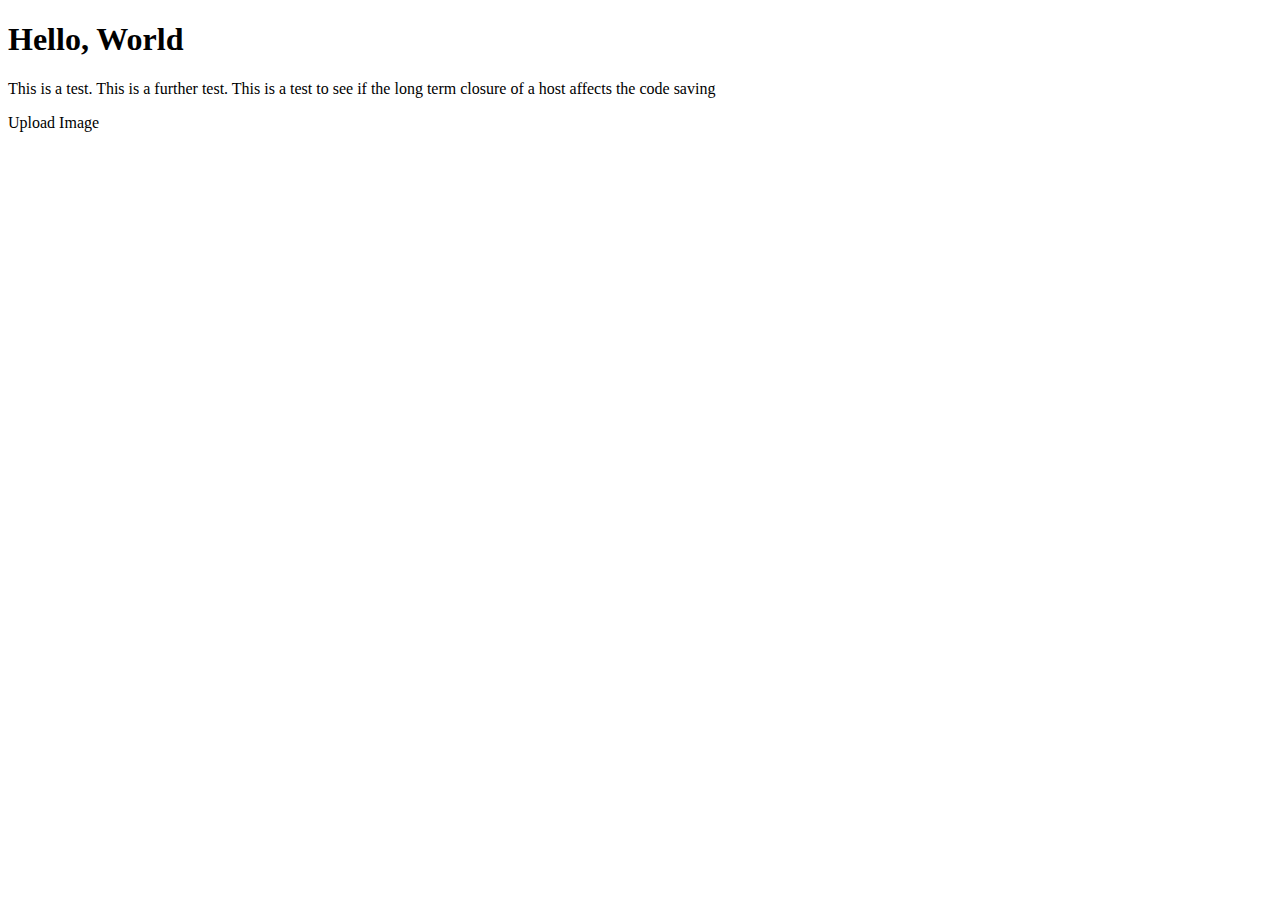
==== index.html @ 20d84053 "Co-authored-by: AyeBeara <AyeBeara@users.noreply.github.com>" ====
<!DOCTYPE html>
<html lang="en">
    <script>
        var loadFile = function(event) {
            var image = document.getElementById('output');
            image.src = URL.createObjectURL(event.target.files[0]);
        };
        </script>
    <head>
        <meta charset="utf-8">
        <title>Home</title>
    </head>
    <body>
        <h1>Hello, World</h1>
        <body>This is a test.</body>
        <body>This is a further test. This is a test to see if the long term closure of a host affects the code saving</body>
        <input type="file" accept="image/*" id="file" name="image" onchange="loadFile(event)" style="display: none;">
        <p><label for="file" style="cursor: pointer;">Upload Image</label></p>
        <p><img id="output" width="fill" /></p>
    </body>
</html>
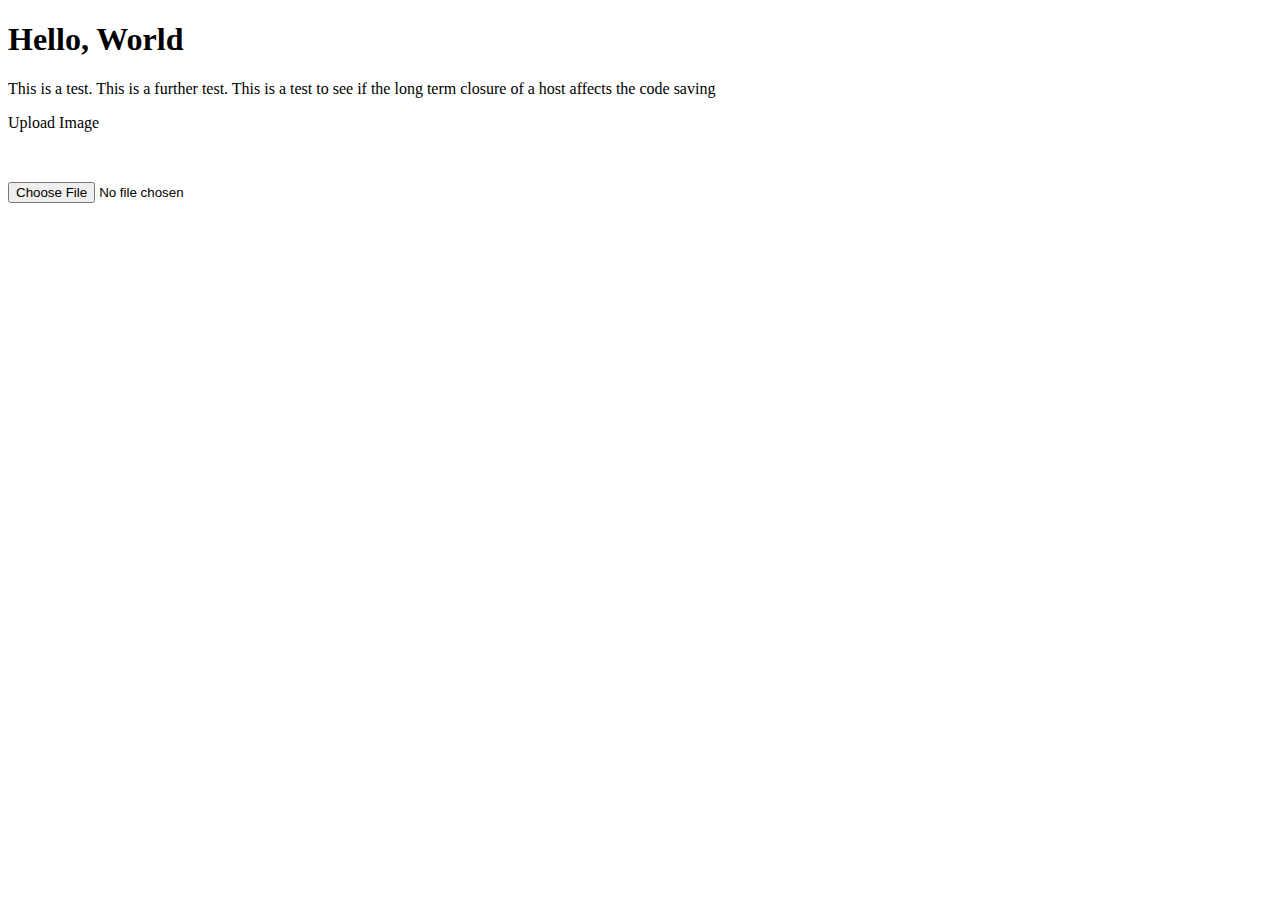
==== commit 5d4c14fc: "added basic user uploaded image + file parsing" ====
--- a/index.html
+++ b/index.html
@@ -1,21 +1,38 @@
 <!DOCTYPE html>
 <html lang="en">
-    <script>
+    <head>
+        <meta charset="utf-8">
+        <title>Home</title>
+        <script>
         var loadFile = function(event) {
             var image = document.getElementById('output');
             image.src = URL.createObjectURL(event.target.files[0]);
         };
+        function init() {
+            document.getElementById('fileInput').addEventListener('change', handleFileSelect, false);
+            }
+
+        function handleFileSelect(event) {
+            const reader = new FileReader()
+            reader.onload = handleFileLoad;
+            reader.readAsText(event.target.files[0])
+            }
+
+        function handleFileLoad(event) {
+            console.log(event);
+            document.getElementById('fileContent').textContent = event.target.result;
+            }
         </script>
-    <head>
-        <meta charset="utf-8">
-        <title>Home</title>
     </head>
-    <body>
+    <body onload="init()">
         <h1>Hello, World</h1>
         <body>This is a test.</body>
         <body>This is a further test. This is a test to see if the long term closure of a host affects the code saving</body>
-        <input type="file" accept="image/*" id="file" name="image" onchange="loadFile(event)" style="display: none;">
+        <p><input type="file" accept="image/*" id="file" name="image" onchange="loadFile(event)" style="display: none;"></p>
         <p><label for="file" style="cursor: pointer;">Upload Image</label></p>
         <p><img id="output" width="fill" /></p>
+        <input id="fileInput" type="file" name="file" />
+        <pre id="fileContent"></pre>
+
     </body>
 </html>